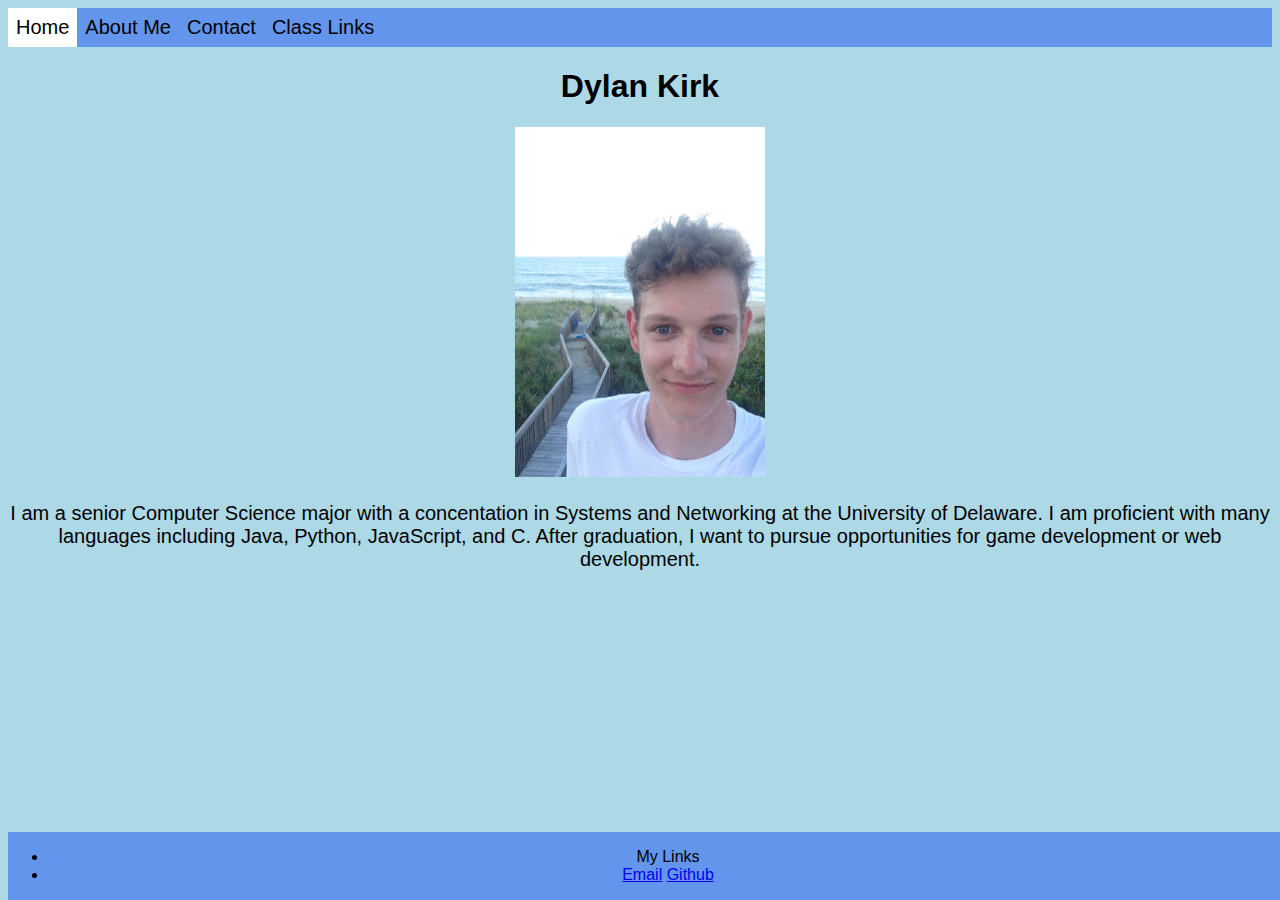
==== index.html @ 88d1cb38 "Fixed pathing issue" ====
<!DOCTYPE html>
<html lang="en">
    <head>
        <meta charset="utf-8">
        <meta name="viewport" content="width=device-width">
        <link rel="stylesheet" href="css/styles.css">
        <title>Dylan's Website</title>
    </head>
    <body>
        <div class="nav-bar">
            <a class="active" href="/CISC474/index.html">Home</a>
            <a href="/CISC474/aboutMe.html">About Me</a>
            <a href="/CISC474/contact.html">Contact</a>
            <div class="dropdown">
                <button class="drpbtn">Class Links</button>
                <div class="drpcontent">
                    <a href="https://mattm401.github.io/">Course Website</a>
                    <a href="https://katznoah.github.io">Previous Student</a>
                    <a href="https://mrpinkpigg.github.io/CISC474/">Next Student</a>
                </div>
            </div>
        </div>
        
        <h1 class="name">Dylan Kirk</h1>

        <div class="info">
            <img class="selfie" src="Beach-selfie.JPG" alt="Picture of me at the beach">
            <p>I am a senior Computer Science major with a concentation in Systems and Networking at the University of Delaware.
                 I am proficient with many languages including Java, Python, JavaScript, and C. After graduation, I want to pursue 
                opportunities for game development or web development. </p>
        </div>
        <footer>
            <ul>
                <li>
                    <a>My Links</a>
                </li>
                <li>
                    <a class="footlink" href="mailto:dylank@udel.edu">Email</a>
                    <a class="footlink" href="https://github.com/dylkirk23">Github</a>
                </li>
            </ul>
        </footer>
    </body>
</html>
---- css/styles.css ----
body{
    font-family: Arial, Helvetica, sans-serif; 
    background-color: lightblue; 
    text-align: center;
}

.nav-bar{
    background-color:cornflowerblue;
    overflow: hidden;
}

.nav-bar a{
    float: left;
    color: black;
    text-align: center;
    display: block;
    text-decoration: none;
    padding: 8px;
    font-size: 20px;
}

.nav-bar a:hover, .dropdown:hover .drpbtn{
    background-color: ivory;
}
.nav-bar a.active{
    background-color: white;
}

.dropdown{
    float: left;
    overflow: hidden;
}

.dropdown .drpbtn{
    background-color: transparent;
    text-align: center;
    display: inline-block;
    text-decoration: none;
    font-size: 20px;
    padding: 8px;
    border: none;
}

.drpcontent{
    display: none;
    position: absolute;
    background-color: #f9f9f9;
    z-index: 1;
}

.drpcontent a{
    float: none;
    text-decoration: none;
    text-align: left;
    padding: 8px;
    display: block;
}

.drpcontent a:hover{
    background-color: lightgrey;
}

.dropdown:hover .drpcontent{
    display: block;
}

.info{
    font-size: 20px;
}
.selfie{
    width: 250px;
    height: 350px;
}

footer{
    position: fixed;
    bottom: 0;
    background-color: cornflowerblue;
    width: 100%;
}
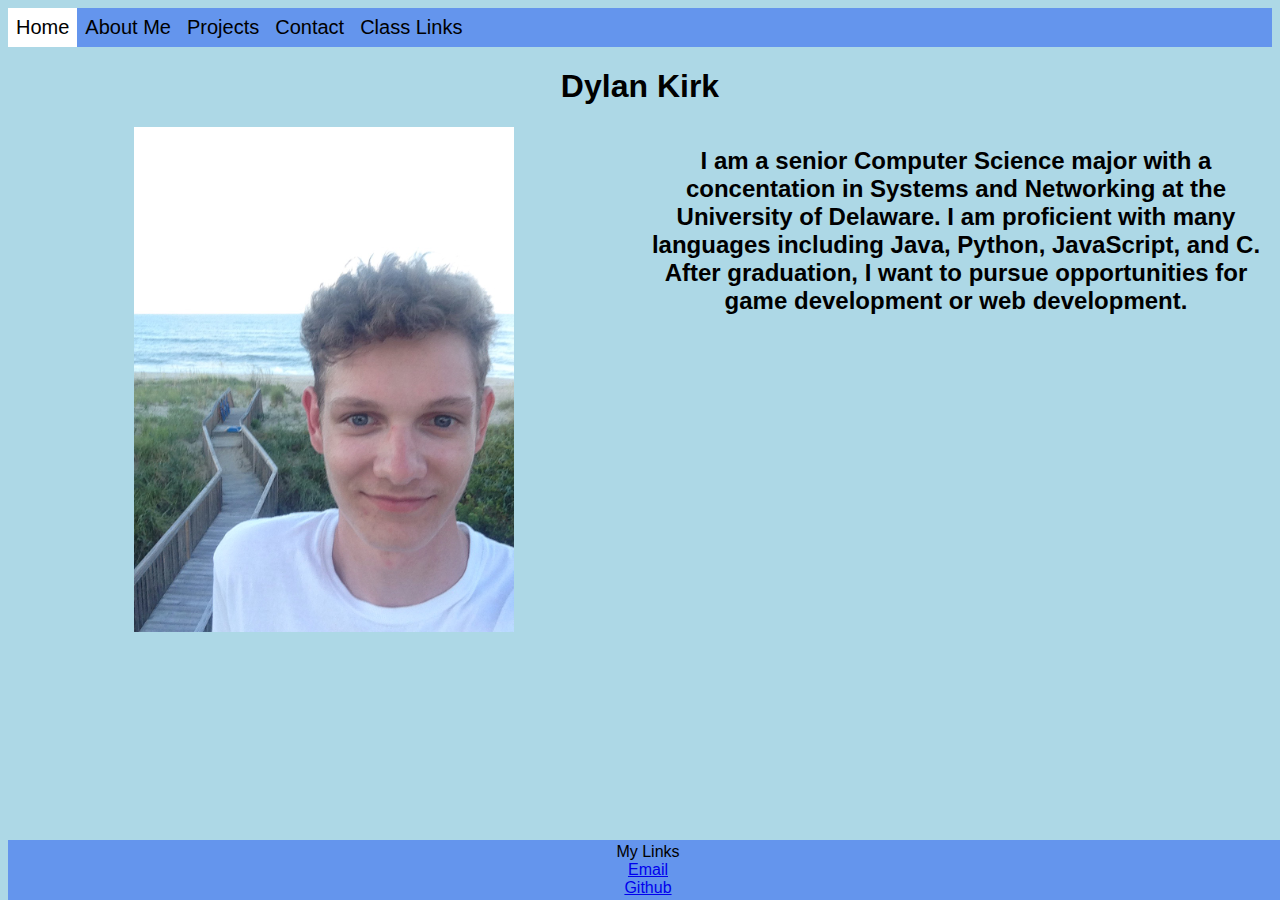
==== commit f1e53037: "added projects page" ====
--- a/index.html
+++ b/index.html
@@ -8,9 +8,10 @@
     </head>
     <body>
         <div class="nav-bar">
-            <a class="active" href="/CISC474/index.html">Home</a>
-            <a href="/CISC474/aboutMe.html">About Me</a>
-            <a href="/CISC474/contact.html">Contact</a>
+            <a class="active" href="/index.html">Home</a>
+            <a href="/aboutMe.html">About Me</a>
+            <a href="/projects.html">Projects</a>
+            <a href="/contact.html">Contact</a>
             <div class="dropdown">
                 <button class="drpbtn">Class Links</button>
                 <div class="drpcontent">
@@ -23,22 +24,24 @@
         
         <h1 class="name">Dylan Kirk</h1>
 
-        <div class="info">
-            <img class="selfie" src="Beach-selfie.JPG" alt="Picture of me at the beach">
-            <p>I am a senior Computer Science major with a concentation in Systems and Networking at the University of Delaware.
-                 I am proficient with many languages including Java, Python, JavaScript, and C. After graduation, I want to pursue 
-                opportunities for game development or web development. </p>
+        <div id="splitPage">
+            <div class="splitChild">
+                <img class="selfie" src="Beach-selfie.JPG" alt="Picture of me at the beach">
+            </div>
+            <div class="splitChild">
+                <h2>I am a senior Computer Science major with a concentation in Systems and Networking at the University of Delaware.
+                    I am proficient with many languages including Java, Python, JavaScript, and C. After graduation, I want to pursue 
+                    opportunities for game development or web development. </h2>
+            </div>
         </div>
         <footer>
-            <ul>
-                <li>
-                    <a>My Links</a>
-                </li>
-                <li>
-                    <a class="footlink" href="mailto:dylank@udel.edu">Email</a>
-                    <a class="footlink" href="https://github.com/dylkirk23">Github</a>
-                </li>
-            </ul>
+            <div class="footerClass">
+                <a>My Links</a>
+                <br>
+                <a class="footlink" href="mailto:dylank@udel.edu">Email</a>
+                <br>
+                <a class="footlink" href="https://github.com/dylkirk23">Github</a>
+            </div>
         </footer>
     </body>
 </html>
--- a/css/styles.css
+++ b/css/styles.css
@@ -4,6 +4,13 @@
     text-align: center;
 }
 
+#splitPage{
+    display: flex;
+}
+
+.splitChild{
+    flex: 1;
+}
 .nav-bar{
     background-color:cornflowerblue;
     overflow: hidden;
@@ -64,12 +71,8 @@
     display: block;
 }
 
-.info{
-    font-size: 20px;
-}
 .selfie{
-    width: 250px;
-    height: 350px;
+    width: 60%
 }
 
 footer{
@@ -78,3 +81,6 @@
     background-color: cornflowerblue;
     width: 100%;
 }
+.footerClass{
+    padding: 3px;
+}